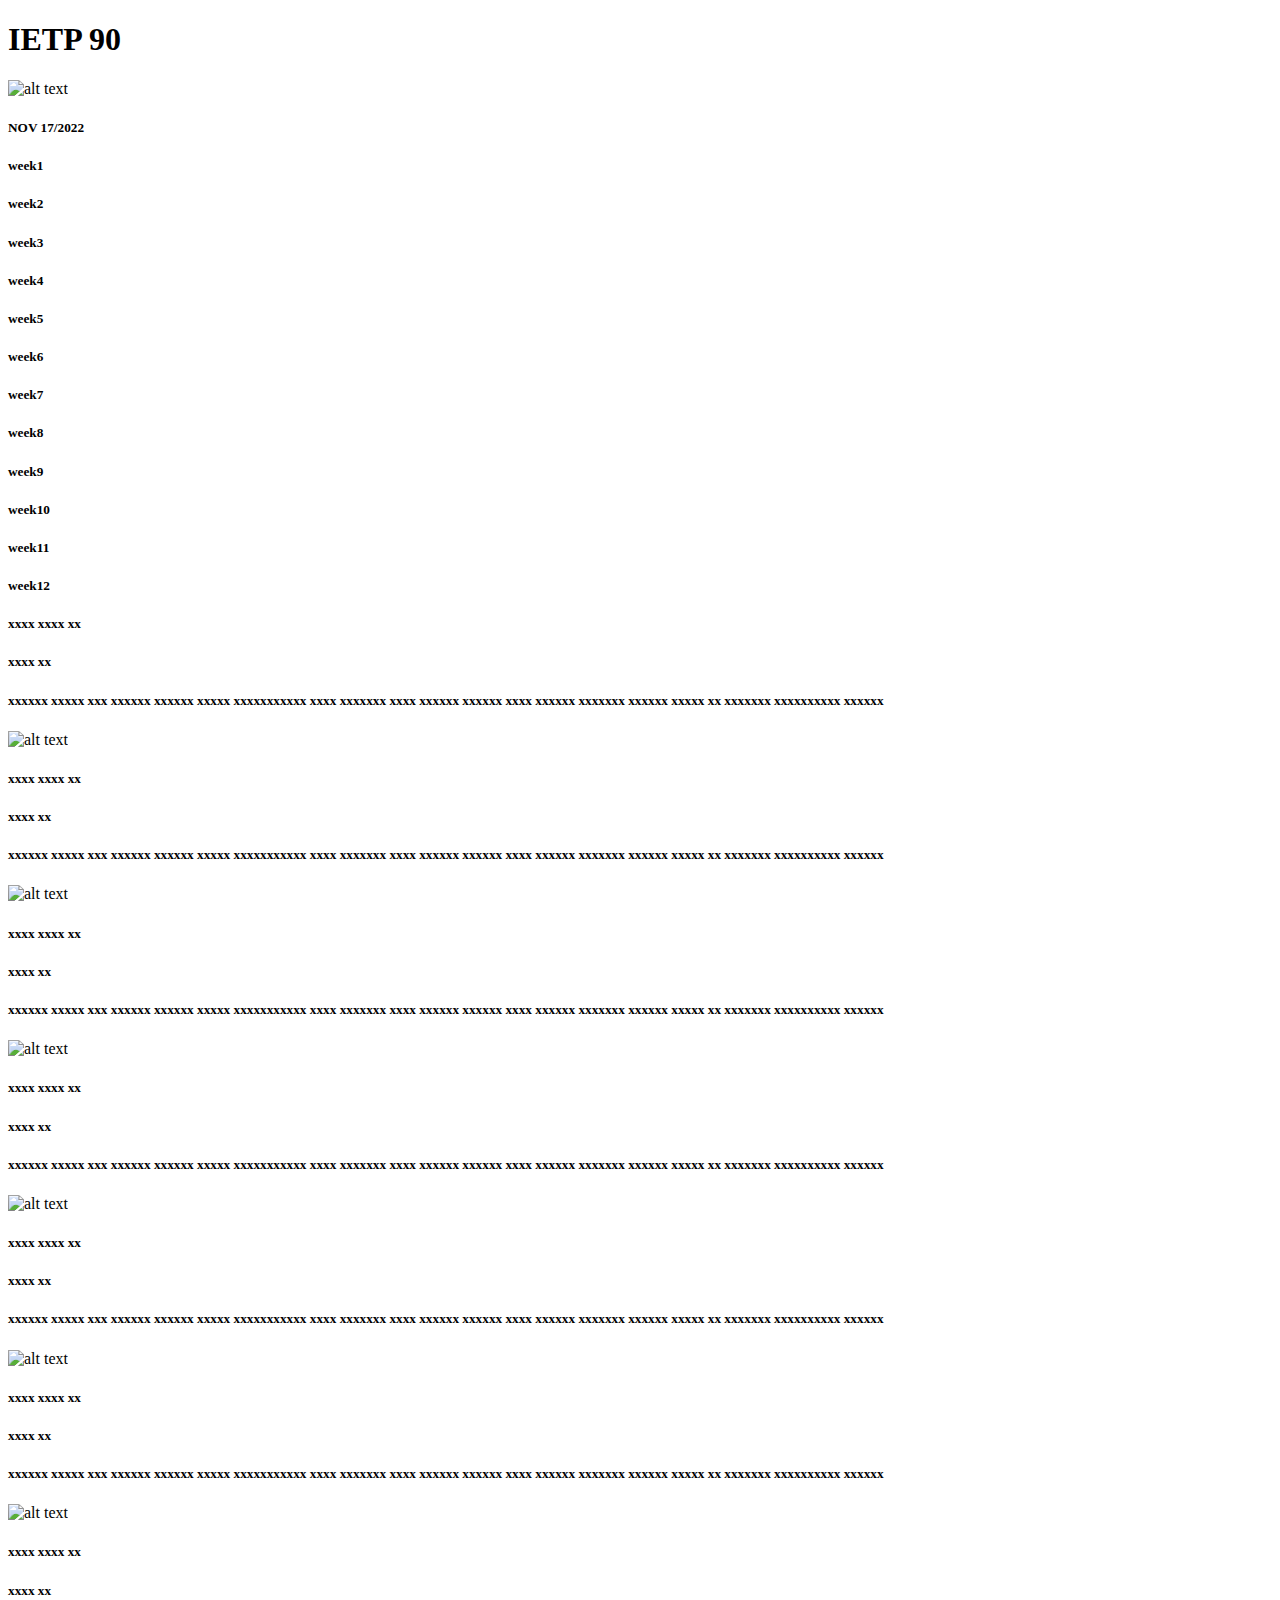
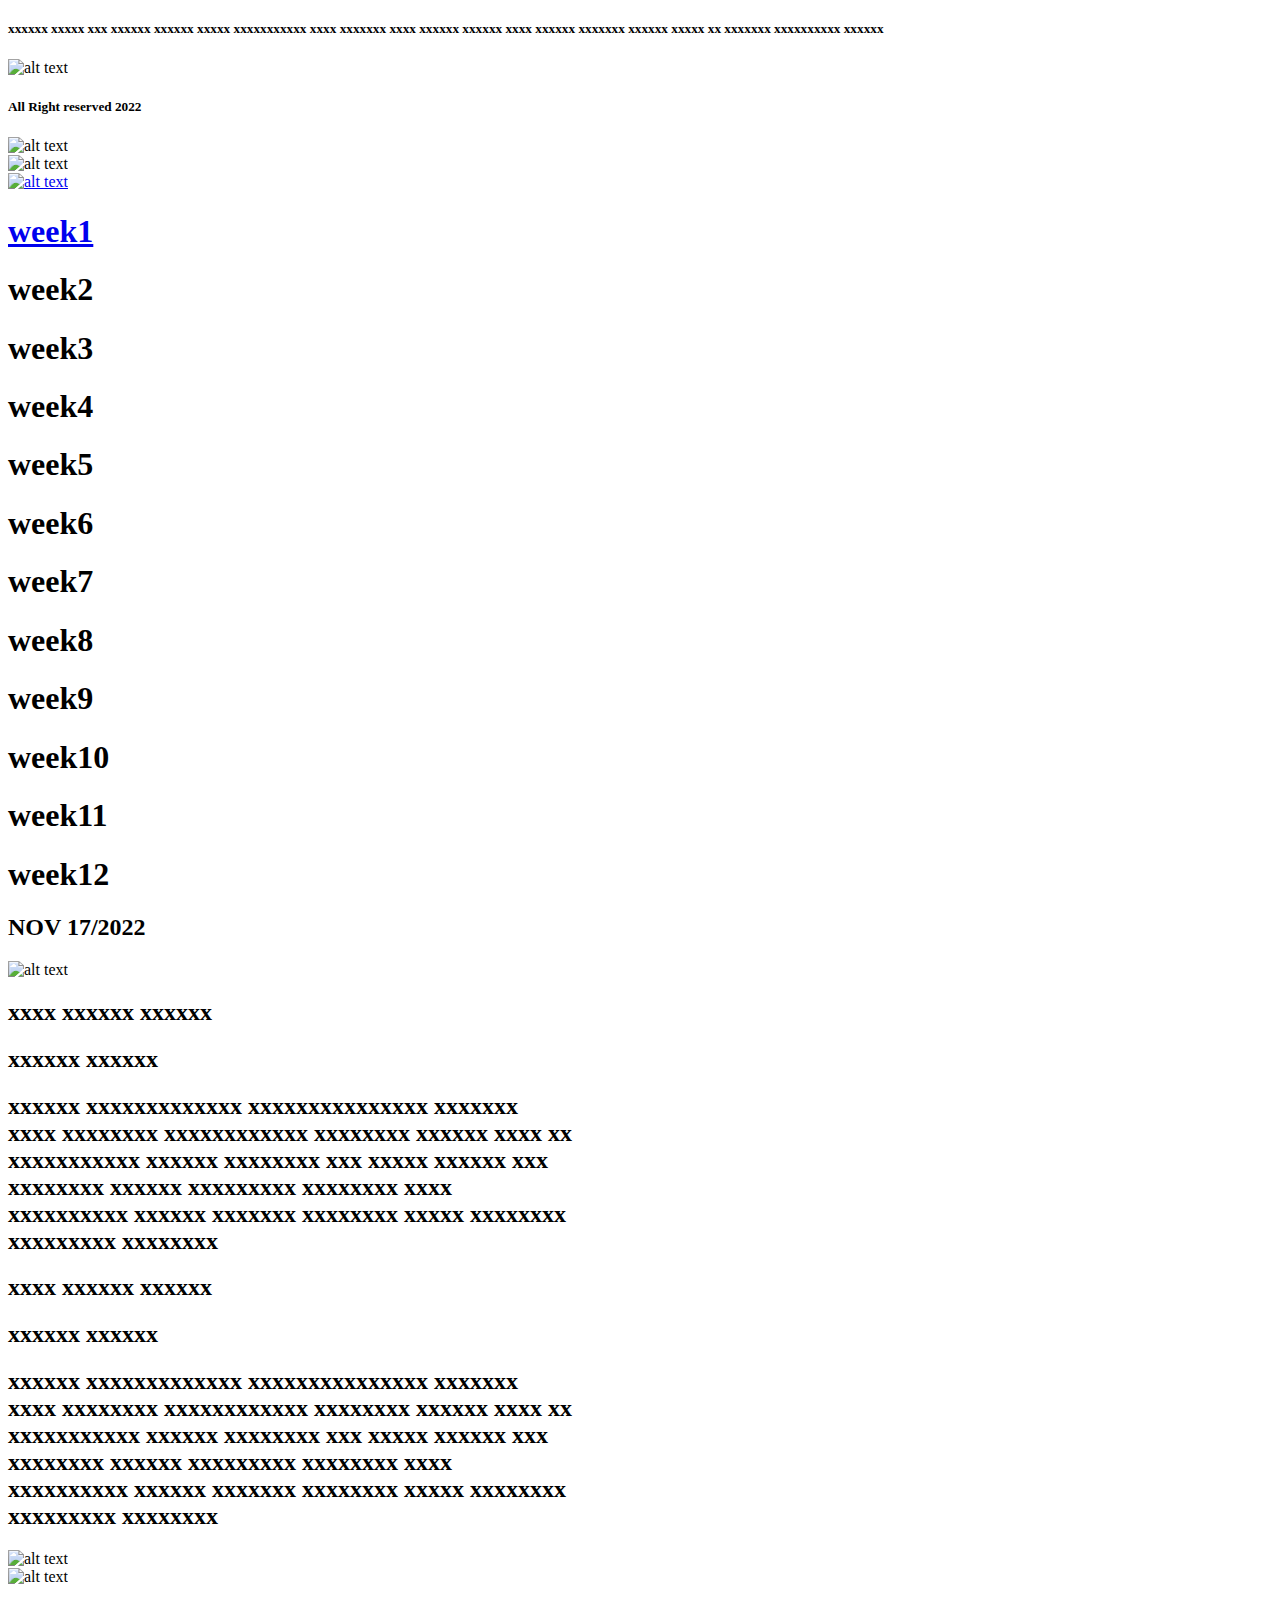
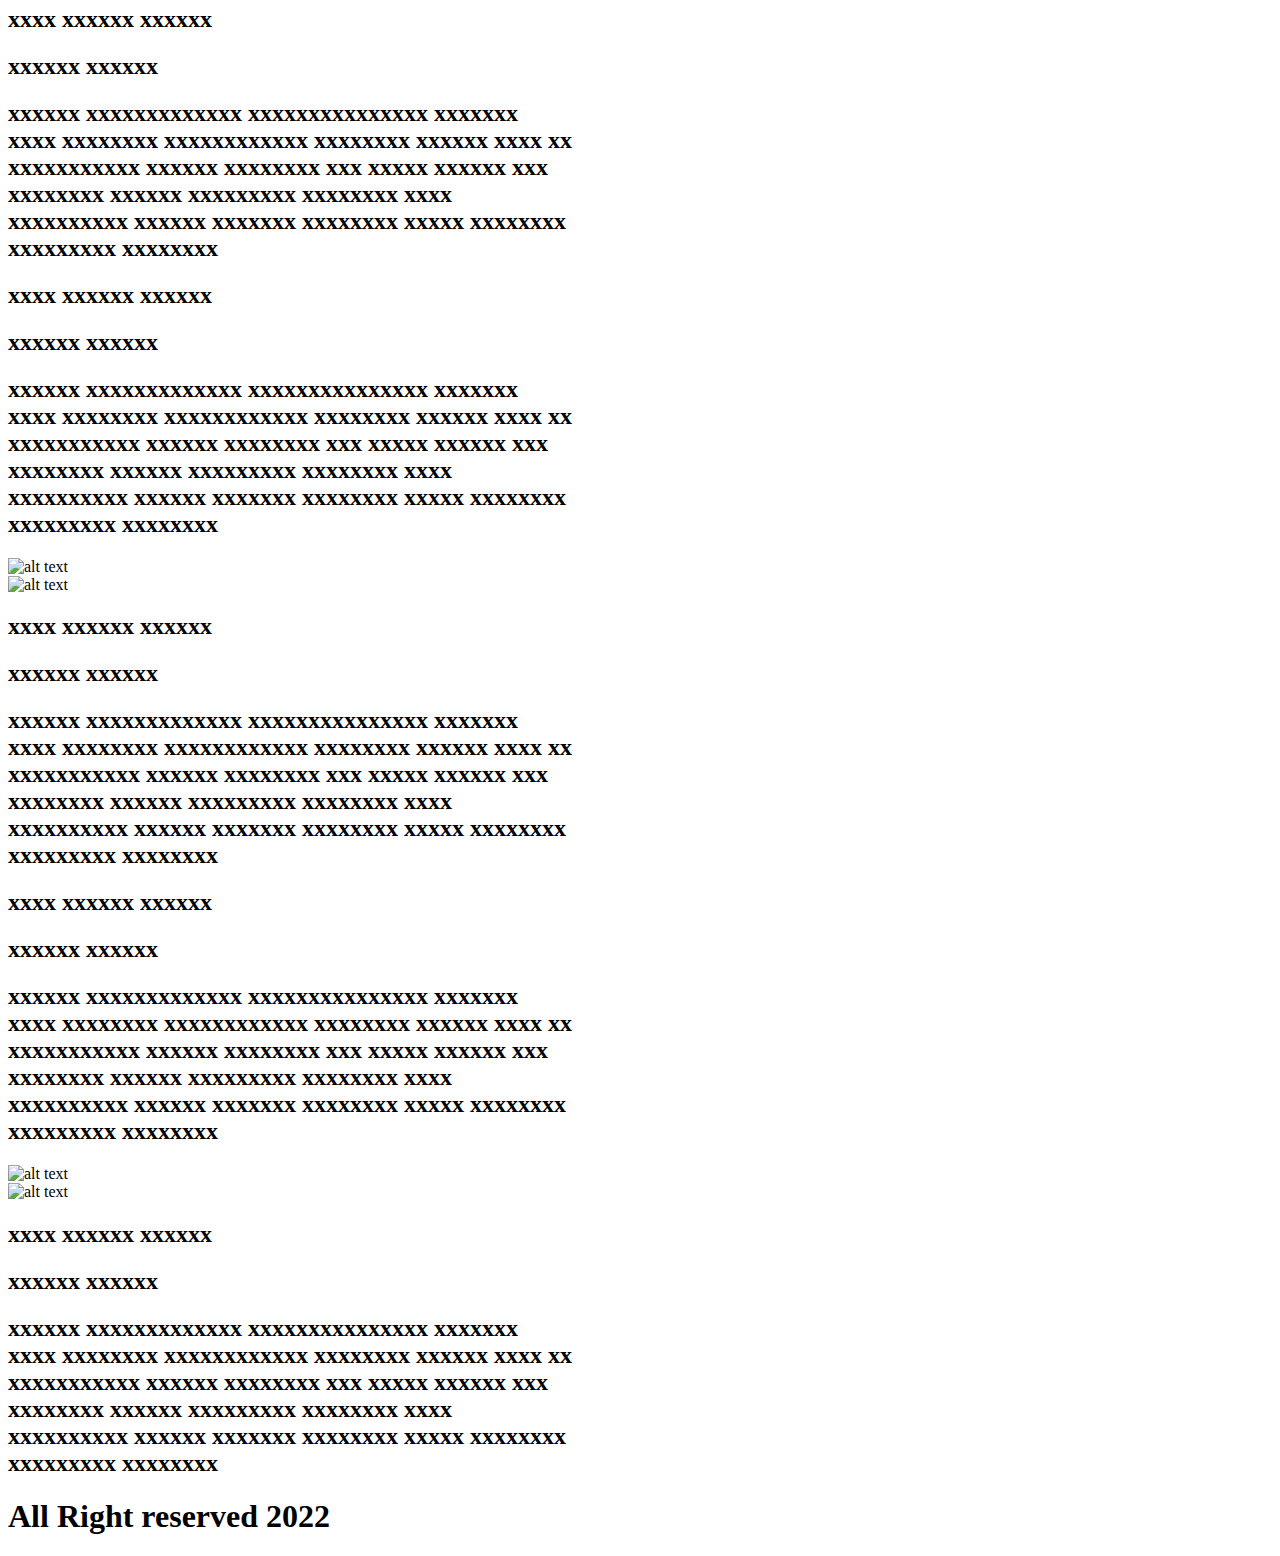
==== detail week1.html @ d4b05725 "detail page" ====
<!DOCTYPE html>
<html>
<head>
    <meta charset="utf-8" />
    <meta name="viewport" content="width=device-width, initial-scale=1, shrink-to-fit=no" />
    <link rel="stylesheet" type="text/css"  href="./css/detail.css" />
   


</head>

<body> 
    
<div class="mobiledetail">
    <div class="untitled-page098 root">
        <div class="col">
            <div class="col1">
                <div class="col2">
                    <div class="col3">
                        <div class="wrapper">
                            <h1 class="big_title">IETP 90</h1>
                            <div class="spacer"></div>
                            <div class="item"> <a href="https://t.me/+A9hCoc17XXsxMmE8" target="_blank"></a>
                                <img class="icon" src="./assets/41dfb44bf74d65557d2e3dcab0d8f860.png" alt="alt text" />
                            </div>
                        </div>
                        <h5 class="highlights3">NOV 17/2022</h5>
                    </div>
                    <div class="col4">
                        <div class="wrapper10">
                            <h5 class="highlights">week1</h5>
                            <div class="spacer"></div>
                            <h5 class="highlights">week2</h5>
                            <div class="spacer"></div>
                            <h5 class="highlights">week3</h5>
                        </div>
                        <div class="wrapper11">
                            <h5 class="highlights">week4</h5>
                            <div class="spacer"></div>
                            <h5 class="highlights">week5</h5>
                            <div class="spacer"></div>
                            <h5 class="highlights">week6</h5>
                            <div class="spacer"></div>
                            <h5 class="highlights">week7</h5>
                        </div>
                        <div class="wrapper12">
                            <h5 class="highlights">week8</h5>
                            <div class="spacer"></div>
                            <h5 class="highlights">week9</h5>
                            <div class="spacer"></div>
                            <h5 class="highlights1">week10</h5>
                            <div class="spacer"></div>
                            <h5 class="highlights1">week11</h5>
                            <div class="spacer"></div>
                            <h5 class="highlights1">week12</h5>
                        </div>
                    </div>
                </div>
                <div class="col5">
                    <div class="wrapper1">
                        <div class="wrapper2" style="--src:url(../assets/39ca531676d9621e2fc049b79a4de218.png)"></div>
                        <div class="col6">
                            <div class="col7">
                                <h5 class="highlights2">xxxx xxxx xx</h5>
                                <h5 class="highlights4">xxxx xx</h5>
                            </div>
                            <h5 class="highlights5">
                                xxxxxx xxxxx xxx xxxxxx xxxxxx xxxxx xxxxxxxxxxx xxxx xxxxxxx xxxx xxxxxx xxxxxx xxxx xxxxxx xxxxxxx
                                xxxxxx xxxxx xx xxxxxxx xxxxxxxxxx xxxxxx
                            </h5>
                        </div>
                        <div class="wrapper3" style="--src:url(../assets/18b5bc73839e4cef93e1d6c0c901756d.png)">
                            <img class="image1" src="./assets/9d2f9091eeb10e835c07bc2be4a587a7.png" alt="alt text" />
                        </div>
                    </div>
                    <div class="wrapper4">
                        <div class="wrapper2" style="--src:url(../assets/39ca531676d9621e2fc049b79a4de218.png)"></div>
                        <div class="col6">
                            <div class="col7">
                                <h5 class="highlights2">xxxx xxxx xx</h5>
                                <h5 class="highlights6">xxxx xx</h5>
                            </div>
                            <h5 class="highlights7">
                                xxxxxx xxxxx xxx xxxxxx xxxxxx xxxxx xxxxxxxxxxx xxxx xxxxxxx xxxx xxxxxx xxxxxx xxxx xxxxxx xxxxxxx
                                xxxxxx xxxxx xx xxxxxxx xxxxxxxxxx xxxxxx
                            </h5>
                        </div>
                        <div class="wrapper5" style="--src:url(../assets/18b5bc73839e4cef93e1d6c0c901756d.png)">
                            <img class="image2" src="./assets/390d13f4cfffef0a9da67529025655dd.png" alt="alt text" />
                        </div>
                    </div>
                    <div class="wrapper4">
                        <div class="wrapper2" style="--src:url(../assets/39ca531676d9621e2fc049b79a4de218.png)"></div>
                        <div class="col6">
                            <div class="col7">
                                <h5 class="highlights2">xxxx xxxx xx</h5>
                                <h5 class="highlights6">xxxx xx</h5>
                            </div>
                            <h5 class="highlights7">
                                xxxxxx xxxxx xxx xxxxxx xxxxxx xxxxx xxxxxxxxxxx xxxx xxxxxxx xxxx xxxxxx xxxxxx xxxx xxxxxx xxxxxxx
                                xxxxxx xxxxx xx xxxxxxx xxxxxxxxxx xxxxxx
                            </h5>
                        </div>
                        <div class="wrapper6" style="--src:url(../assets/18b5bc73839e4cef93e1d6c0c901756d.png)">
                            <img class="image3" src="./assets/919d5d34347d8fe5fc96757f217dac6e.png" alt="alt text" />
                        </div>
                    </div>
                    <div class="wrapper4">
                        <div class="wrapper2" style="--src:url(../assets/39ca531676d9621e2fc049b79a4de218.png)"></div>
                        <div class="col6">
                            <div class="col7">
                                <h5 class="highlights2">xxxx xxxx xx</h5>
                                <h5 class="highlights6">xxxx xx</h5>
                            </div>
                            <h5 class="highlights7">
                                xxxxxx xxxxx xxx xxxxxx xxxxxx xxxxx xxxxxxxxxxx xxxx xxxxxxx xxxx xxxxxx xxxxxx xxxx xxxxxx xxxxxxx
                                xxxxxx xxxxx xx xxxxxxx xxxxxxxxxx xxxxxx
                            </h5>
                        </div>
                        <div class="wrapper7" style="--src:url(../assets/18b5bc73839e4cef93e1d6c0c901756d.png)">
                            <img class="image4" src="./assets/7b975af64506df83a587417480c3d247.png" alt="alt text" />
                        </div>
                    </div>
                    <div class="wrapper13">
                        <div class="wrapper2" style="--src:url(../assets/39ca531676d9621e2fc049b79a4de218.png)"></div>
                        <div class="col6">
                            <div class="col7">
                                <h5 class="highlights2">xxxx xxxx xx</h5>
                                <h5 class="highlights6">xxxx xx</h5>
                            </div>
                            <h5 class="highlights7">
                                xxxxxx xxxxx xxx xxxxxx xxxxxx xxxxx xxxxxxxxxxx xxxx xxxxxxx xxxx xxxxxx xxxxxx xxxx xxxxxx xxxxxxx
                                xxxxxx xxxxx xx xxxxxxx xxxxxxxxxx xxxxxx
                            </h5>
                        </div>
                        <div class="wrapper5" style="--src:url(../assets/18b5bc73839e4cef93e1d6c0c901756d.png)">
                            <img class="image2" src="./assets/a4f5cb87205581b84be9c12d935b8d1e.png" alt="alt text" />
                        </div>
                    </div>
                    <div class="wrapper13">
                        <div class="wrapper2" style="--src:url(../assets/39ca531676d9621e2fc049b79a4de218.png)"></div>
                        <div class="col6">
                            <div class="col7">
                                <h5 class="highlights2">xxxx xxxx xx</h5>
                                <h5 class="highlights6">xxxx xx</h5>
                            </div>
                            <h5 class="highlights7">
                                xxxxxx xxxxx xxx xxxxxx xxxxxx xxxxx xxxxxxxxxxx xxxx xxxxxxx xxxx xxxxxx xxxxxx xxxx xxxxxx xxxxxxx
                                xxxxxx xxxxx xx xxxxxxx xxxxxxxxxx xxxxxx
                            </h5>
                        </div>
                        <div class="wrapper8" style="--src:url(../assets/18b5bc73839e4cef93e1d6c0c901756d.png)">
                            <img class="image5" src="./assets/9204042df9580252eecece9c2f491ef2.png" alt="alt text" />
                        </div>
                    </div>
                    <div class="wrapper14">
                        <div class="wrapper2" style="--src:url(../assets/39ca531676d9621e2fc049b79a4de218.png)"></div>
                        <div class="col8">
                            <div class="col7">
                                <h5 class="highlights2">xxxx xxxx xx</h5>
                                <h5 class="highlights6">xxxx xx</h5>
                            </div>
                            <h5 class="highlights8">
                                xxxxxx xxxxx xxx xxxxxx xxxxxx xxxxx xxxxxxxxxxx xxxx xxxxxxx xxxx xxxxxx xxxxxx xxxx xxxxxx xxxxxxx
                                xxxxxx xxxxx xx xxxxxxx xxxxxxxxxx xxxxxx
                            </h5>
                        </div>
                        <div class="wrapper9" style="--src:url(../assets/18b5bc73839e4cef93e1d6c0c901756d.png)">
                            <img class="image6" src="./assets/68c0ab5ffec91c1e33e6bd5885ff5684.png" alt="alt text" />
                        </div>
                    </div>
                </div>
            </div>
            <div class="col9">
                <div class="content_box">
                    <div class="row">
                        <h5 class="highlights21">All Right reserved 2022</h5>
                        <div class="item">
                            <img class="image7" src="./assets/94d11033ef38c2b59ed19d5186b1e7d4.png" alt="alt text" />
                        </div>
                    </div>
                </div>
                <div class="rect1"></div>
            </div>
        </div>
    </div>
</div>
<div class="desktopdetail">
    <div class="untitled-pageoo root">
        <div class="col">
            <div class="col1">
                <div class="col2">
                    <div class="wrapper">
                        <div class="item">
                            <img class="hero_title" src="./assets/f1c6d8f9fd14352f4f9d34f88e956b89.png" alt="alt text" />
                        </div>
                        <div class="spacer"></div>
                        <div class="item1">
                            <a href="https://t.me/+A9hCoc17XXsxMmE8" target="_blank"><img class="icon" src="./assets/2b9edf91490a7ffeb57edaec0bbbedf8.png" alt="alt text" /></a>
                        </div>
                    </div>
                    <div class="wrapper2">
                        <a href="detail week1.html"><h1 class="title1">week1</h1></a>
                        <div class="spacer"></div>
                        <h1 class="title1">week2</h1>
                        <div class="spacer"></div>
                        <h1 class="title1">week3</h1>
                        <div class="spacer"></div>
                        <h1 class="title1">week4</h1>
                        <div class="spacer"></div>
                        <h1 class="title1">week5</h1>
                    </div>
                    <div class="wrapper1">
                        <div class="item">
                            <h1 class="title11">week6</h1>
                        </div>
                        <div class="spacer"></div>
                        <div class="item">
                            <h1 class="title11">week7</h1>
                        </div>
                        <div class="spacer"></div>
                        <div class="item">
                            <h1 class="title11">week8</h1>
                        </div>
                        <div class="spacer"></div>
                        <div class="item">
                            <h1 class="title11">week9</h1>
                        </div>
                        <div class="spacer"></div>
                        <div class="item1">
                            <h1 class="title11">week10</h1>
                        </div>
                        <div class="spacer"></div>
                        <div class="item1">
                            <h1 class="title11">week11</h1>
                        </div>
                        <div class="spacer"></div>
                        <div class="item1">
                            <h1 class="title11">week12</h1>
                        </div>
                    </div>
                    <h2 class="medium_title">NOV 17/2022</h2>
                </div>
                <div class="row">
                    <div class="item">
                        <img class="image1" src="./assets/ab86f7621aeefa3c224ed10e8e94ad1b.png" alt="alt text" />
                    </div>
                    <div class="spacer"></div>
                    <div class="item1">
                        <div class="content_box">
                            <div class="col3">
                                <div class="group">
                                    <div class="col4">
                                        <h2 class="medium_title1">xxxx xxxxxx xxxxxx</h2>
                                        <h2 class="medium_title11">xxxxxx xxxxxx</h2>
                                    </div>
                                    <div class="wrapper4" style="--src:url(../assets/201bcab7c6646d98d82ee02e99ade540.png)"></div>
                                </div>
                                <h2 class="medium_title12">
                                    xxxxxx xxxxxxxxxxxxx xxxxxxxxxxxxxxx xxxxxxx<br />xxxx xxxxxxxx xxxxxxxxxxxx xxxxxxxx xxxxxx xxxx
                    xx<br />xxxxxxxxxxx xxxxxx xxxxxxxx xxx xxxxx xxxxxx xxx<br />xxxxxxxx xxxxxx xxxxxxxxx xxxxxxxx
                    xxxx<br />xxxxxxxxxx xxxxxx xxxxxxx xxxxxxxx xxxxx xxxxxxxx<br />xxxxxxxxx xxxxxxxx
                                </h2>
                            </div>
                        </div>
                    </div>
                </div>
                <div class="row1">
                    <div class="item">
                        <div class="wrapper3">
                            <div class="col5">
                                <div class="group1">
                                    <div class="col4">
                                        <h2 class="medium_title1">xxxx xxxxxx xxxxxx</h2>
                                        <h2 class="medium_title13">xxxxxx xxxxxx</h2>
                                    </div>
                                    <div class="wrapper4" style="--src:url(../assets/201bcab7c6646d98d82ee02e99ade540.png)"></div>
                                </div>
                                <h2 class="medium_title14">
                                    xxxxxx xxxxxxxxxxxxx xxxxxxxxxxxxxxx xxxxxxx<br />xxxx xxxxxxxx xxxxxxxxxxxx xxxxxxxx xxxxxx xxxx
                    xx<br />xxxxxxxxxxx xxxxxx xxxxxxxx xxx xxxxx xxxxxx xxx<br />xxxxxxxx xxxxxx xxxxxxxxx xxxxxxxx
                    xxxx<br />xxxxxxxxxx xxxxxx xxxxxxx xxxxxxxx xxxxx xxxxxxxx<br />xxxxxxxxx xxxxxxxx
                                </h2>
                            </div>
                        </div>
                    </div>
                    <div class="spacer"></div>
                    <div class="item1">
                        <img class="image11" src="assets/a.png" alt="alt text" />
                    </div>
                </div>
                <div class="row">
                    <div class="item">
                        <img class="image1" src="assets/b.png" alt="alt text" />
                    </div>
                    <div class="spacer"></div>
                    <div class="item1">
                        <div class="content_box">
                            <div class="col3">
                                <div class="group">
                                    <div class="col4">
                                        <h2 class="medium_title1">xxxx xxxxxx xxxxxx</h2>
                                        <h2 class="medium_title11">xxxxxx xxxxxx</h2>
                                    </div>
                                    <div class="wrapper4" style="--src:url(../assets/201bcab7c6646d98d82ee02e99ade540.png)"></div>
                                </div>
                                <h2 class="medium_title12">
                                    xxxxxx xxxxxxxxxxxxx xxxxxxxxxxxxxxx xxxxxxx<br />xxxx xxxxxxxx xxxxxxxxxxxx xxxxxxxx xxxxxx xxxx
                    xx<br />xxxxxxxxxxx xxxxxx xxxxxxxx xxx xxxxx xxxxxx xxx<br />xxxxxxxx xxxxxx xxxxxxxxx xxxxxxxx
                    xxxx<br />xxxxxxxxxx xxxxxx xxxxxxx xxxxxxxx xxxxx xxxxxxxx<br />xxxxxxxxx xxxxxxxx
                                </h2>
                            </div>
                        </div>
                    </div>
                </div>
                <div class="row1">
                    <div class="item">
                        <div class="wrapper3">
                            <div class="col5">
                                <div class="group1">
                                    <div class="col4">
                                        <h2 class="medium_title1">xxxx xxxxxx xxxxxx</h2>
                                        <h2 class="medium_title13">xxxxxx xxxxxx</h2>
                                    </div>
                                    <div class="wrapper4" style="--src:url(../assets/201bcab7c6646d98d82ee02e99ade540.png)"></div>
                                </div>
                                <h2 class="medium_title14">
                                    xxxxxx xxxxxxxxxxxxx xxxxxxxxxxxxxxx xxxxxxx<br />xxxx xxxxxxxx xxxxxxxxxxxx xxxxxxxx xxxxxx xxxx
                    xx<br />xxxxxxxxxxx xxxxxx xxxxxxxx xxx xxxxx xxxxxx xxx<br />xxxxxxxx xxxxxx xxxxxxxxx xxxxxxxx
                    xxxx<br />xxxxxxxxxx xxxxxx xxxxxxx xxxxxxxx xxxxx xxxxxxxx<br />xxxxxxxxx xxxxxxxx
                                </h2>
                            </div>
                        </div>
                    </div>
                    <div class="spacer"></div>
                    <div class="item1">
                        <img class="image11" src="assets/c.png" alt="alt text" />
                    </div>
                </div>
                <div class="row">
                    <div class="item">
                        <img class="image1" src="assets/d.png" alt="alt text" />
                    </div>
                    <div class="spacer"></div>
                    <div class="item1">
                        <div class="content_box">
                            <div class="col3">
                                <div class="group">
                                    <div class="col4">
                                        <h2 class="medium_title1">xxxx xxxxxx xxxxxx</h2>
                                        <h2 class="medium_title11">xxxxxx xxxxxx</h2>
                                    </div>
                                    <div class="wrapper4" style="--src:url(../assets/201bcab7c6646d98d82ee02e99ade540.png)"></div>
                                </div>
                                <h2 class="medium_title12">
                                    xxxxxx xxxxxxxxxxxxx xxxxxxxxxxxxxxx xxxxxxx<br />xxxx xxxxxxxx xxxxxxxxxxxx xxxxxxxx xxxxxx xxxx
                    xx<br />xxxxxxxxxxx xxxxxx xxxxxxxx xxx xxxxx xxxxxx xxx<br />xxxxxxxx xxxxxx xxxxxxxxx xxxxxxxx
                    xxxx<br />xxxxxxxxxx xxxxxx xxxxxxx xxxxxxxx xxxxx xxxxxxxx<br />xxxxxxxxx xxxxxxxx
                                </h2>
                            </div>
                        </div>
                    </div>
                </div>
                <div class="row1">
                    <div class="item">
                        <div class="wrapper3">
                            <div class="col5">
                                <div class="group1">
                                    <div class="col4">
                                        <h2 class="medium_title1">xxxx xxxxxx xxxxxx</h2>
                                        <h2 class="medium_title13">xxxxxx xxxxxx</h2>
                                    </div>
                                    <div class="wrapper4" style="--src:url(../assets/201bcab7c6646d98d82ee02e99ade540.png)"></div>
                                </div>
                                <h2 class="medium_title14">
                                    xxxxxx xxxxxxxxxxxxx xxxxxxxxxxxxxxx xxxxxxx<br />xxxx xxxxxxxx xxxxxxxxxxxx xxxxxxxx xxxxxx xxxx
                    xx<br />xxxxxxxxxxx xxxxxx xxxxxxxx xxx xxxxx xxxxxx xxx<br />xxxxxxxx xxxxxx xxxxxxxxx xxxxxxxx
                    xxxx<br />xxxxxxxxxx xxxxxx xxxxxxx xxxxxxxx xxxxx xxxxxxxx<br />xxxxxxxxx xxxxxxxx
                                </h2>
                            </div>
                        </div>
                    </div>
                    <div class="spacer"></div>
                    <div class="item1">
                        <img class="image11" src="assets/e.png" alt="alt text" />
                    </div>
                </div>
                <div class="row">
                    <div class="item">
                        <img class="image1" src="assets/f.png" alt="alt text" />
                    </div>
                    <div class="spacer"></div>
                    <div class="item1">
                        <div class="content_box">
                            <div class="col3">
                                <div class="group">
                                    <div class="col4">
                                        <h2 class="medium_title1">xxxx xxxxxx xxxxxx</h2>
                                        <h2 class="medium_title11">xxxxxx xxxxxx</h2>
                                    </div>
                                    <div class="wrapper4" style="--src:url(../assets/201bcab7c6646d98d82ee02e99ade540.png)"></div>
                                </div>
                                <h2 class="medium_title12">
                                    xxxxxx xxxxxxxxxxxxx xxxxxxxxxxxxxxx xxxxxxx<br />xxxx xxxxxxxx xxxxxxxxxxxx xxxxxxxx xxxxxx xxxx
                    xx<br />xxxxxxxxxxx xxxxxx xxxxxxxx xxx xxxxx xxxxxx xxx<br />xxxxxxxx xxxxxx xxxxxxxxx xxxxxxxx
                    xxxx<br />xxxxxxxxxx xxxxxx xxxxxxx xxxxxxxx xxxxx xxxxxxxx<br />xxxxxxxxx xxxxxxxx
                                </h2>
                            </div>
                        </div>
                    </div>
                </div>
            </div>
            <div class="col6">
                <div class="content_box1">
                    <h1 class="title">All Right reserved 2022</h1>
                </div>
                <div class="rect"></div>
            </div>
        </div>
    </div>
    <script type="text/javascript">
        AOS.init();
    </script>
</div>

</body>

</html>
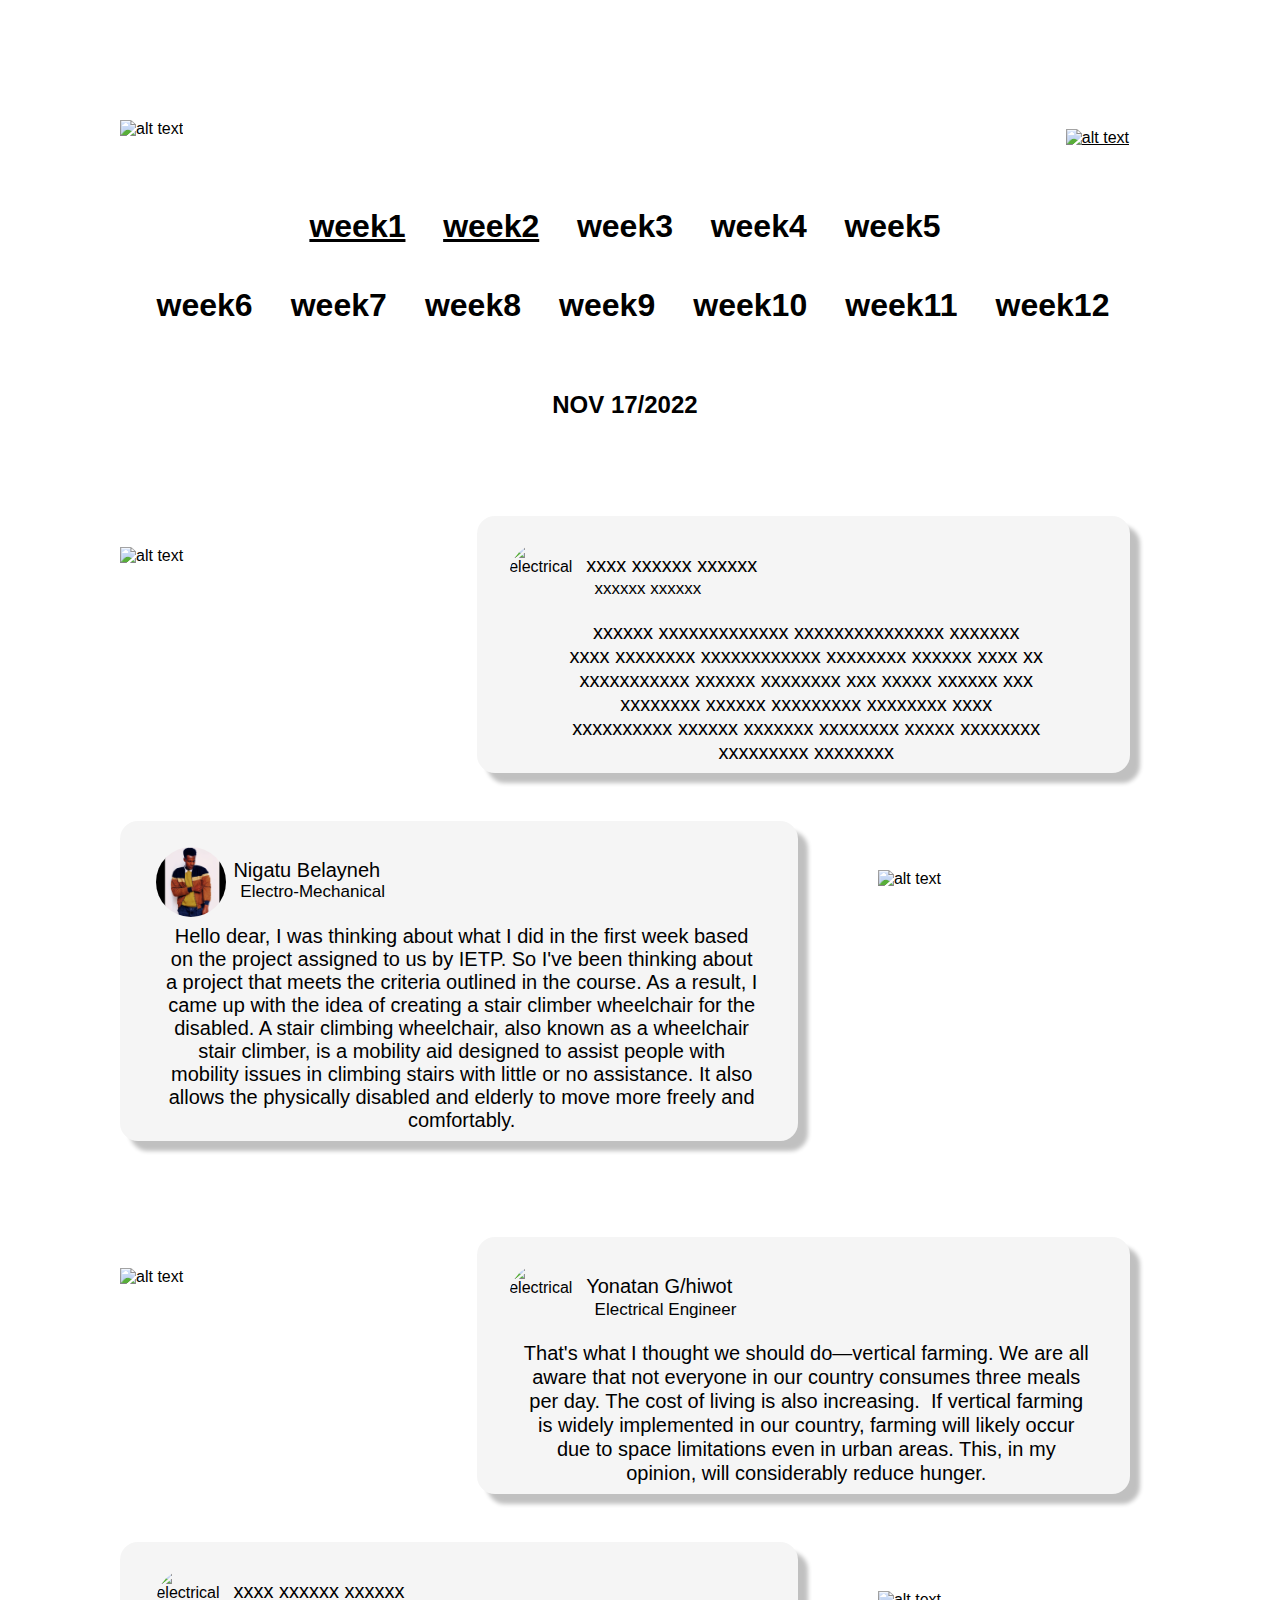
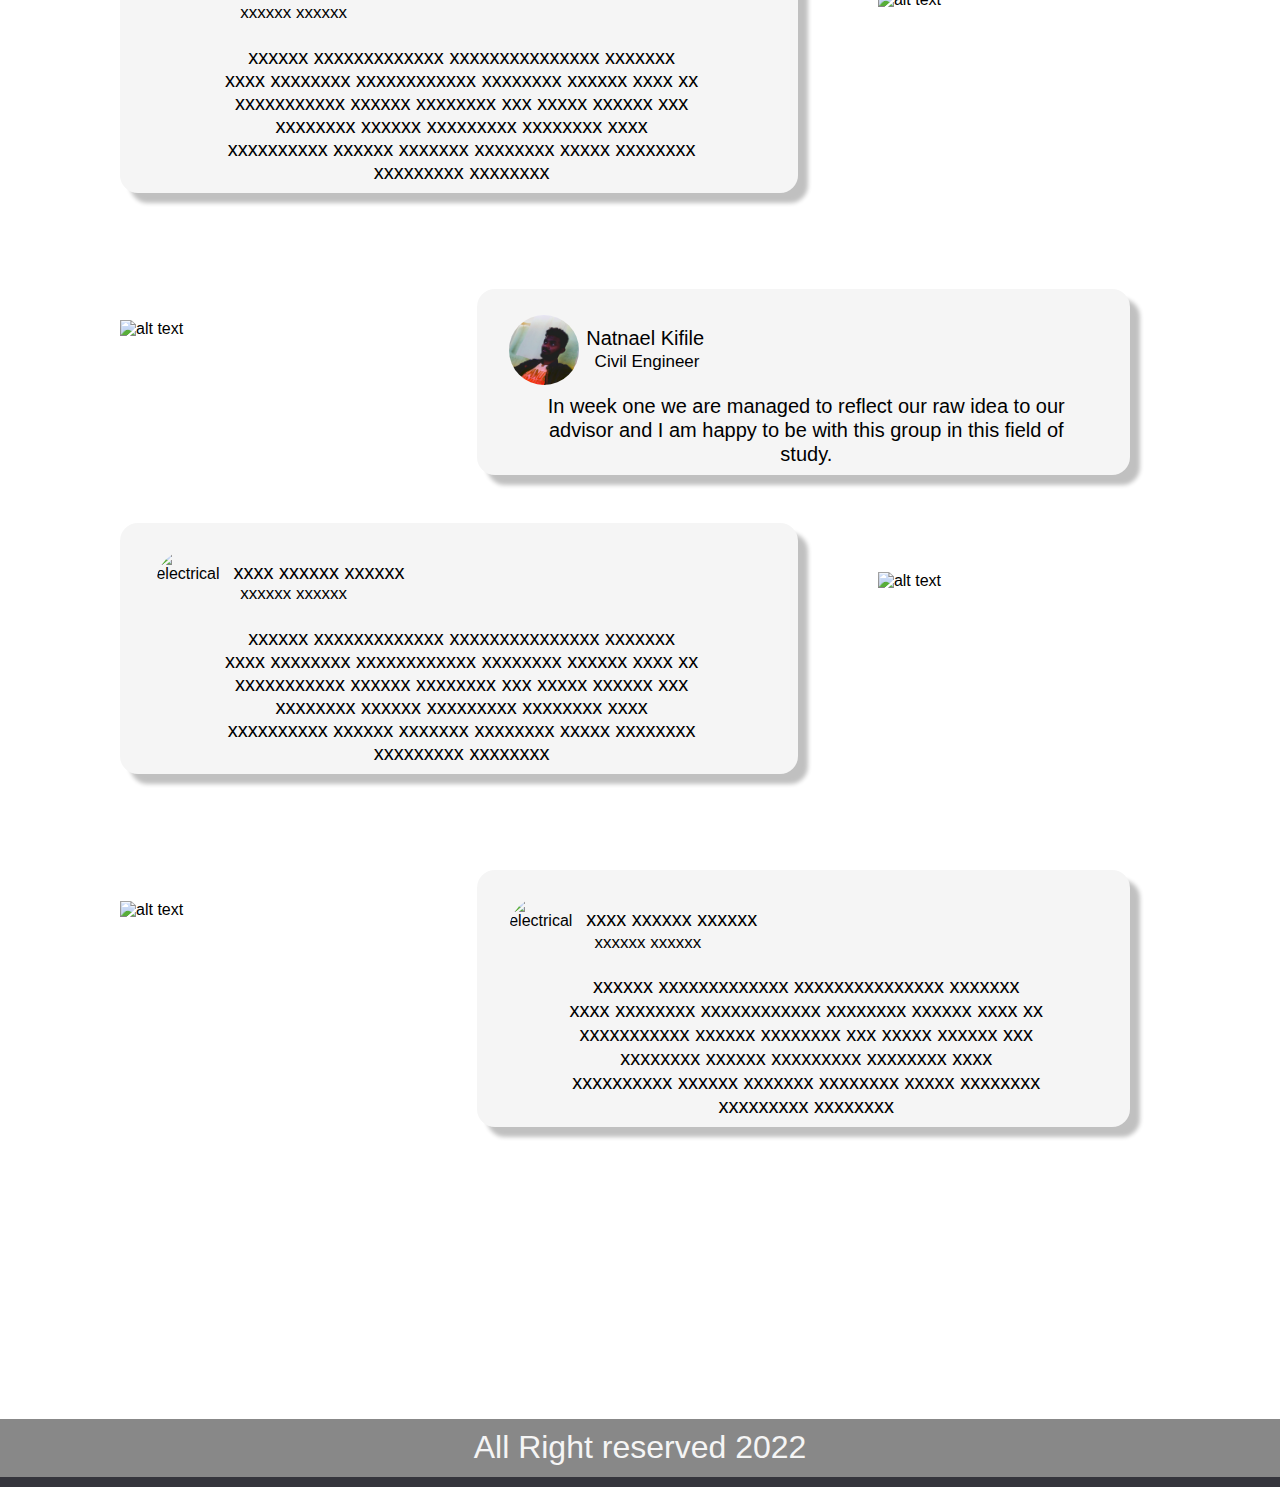
==== commit 32f350c0: "some changes" ====
--- a/detail week1.html
+++ b/detail week1.html
@@ -18,7 +18,7 @@
                 <div class="col2">
                     <div class="col3">
                         <div class="wrapper">
-                            <h1 class="big_title">IETP 90</h1>
+                            <a href="index.html" style="text-decoration: none;"><h1 class="big_title">IETP 90</h1></a>
                             <div class="spacer"></div>
                             <div class="item"> <a href="https://t.me/+A9hCoc17XXsxMmE8" target="_blank"></a>
                                 <img class="icon" src="./assets/41dfb44bf74d65557d2e3dcab0d8f860.png" alt="alt text" />
@@ -28,9 +28,9 @@
                     </div>
                     <div class="col4">
                         <div class="wrapper10">
-                            <h5 class="highlights">week1</h5>
-                            <div class="spacer"></div>
-                            <h5 class="highlights">week2</h5>
+                            <h5 class="highlights"><a href="detail week1.html">week1</a></h5>
+                            <div class="spacer"></div>
+                            <h5 class="highlights"><a href="detail week2.html">week2</a></h5>
                             <div class="spacer"></div>
                             <h5 class="highlights">week3</h5>
                         </div>
@@ -106,7 +106,27 @@
                         </div>
                     </div>
                     <div class="wrapper4">
-                        <div class="wrapper2" style="--src:url(../assets/39ca531676d9621e2fc049b79a4de218.png)"></div>
+                        <div class="wrapper2">
+                            <img src="assets/b.jpg" class="icon" alt="civil">
+                        </div>
+                        <div class="col6">
+                            <div class="col7">
+                                <h5 class="highlights2">Natnael Kifile</h5>
+                                <h5 class="highlights6">Civil Engineer</h5>
+                            </div>
+                            <h5 class="highlights7">
+                                In week one we are managed to reflect our raw idea to our advisor and 
+                                 I am happy to be with this group in this field of study.
+                            </h5>
+                        </div>
+                        <div class="wrapper7" style="--src:url(../assets/18b5bc73839e4cef93e1d6c0c901756d.png)">
+                            <img class="image4" src="./assets/7b975af64506df83a587417480c3d247.png" alt="alt text" />
+                        </div>
+                    </div>
+                    <div class="wrapper13">
+                        <div class="wrapper2">
+                            <img src="assets/39ca531676d9621e2fc049b79a4de218.png" class="icon" alt="">
+                        </div>
                         <div class="col6">
                             <div class="col7">
                                 <h5 class="highlights2">xxxx xxxx xx</h5>
@@ -117,36 +137,25 @@
                                 xxxxxx xxxxx xx xxxxxxx xxxxxxxxxx xxxxxx
                             </h5>
                         </div>
-                        <div class="wrapper7" style="--src:url(../assets/18b5bc73839e4cef93e1d6c0c901756d.png)">
-                            <img class="image4" src="./assets/7b975af64506df83a587417480c3d247.png" alt="alt text" />
-                        </div>
-                    </div>
-                    <div class="wrapper13">
-                        <div class="wrapper2" style="--src:url(../assets/39ca531676d9621e2fc049b79a4de218.png)"></div>
-                        <div class="col6">
-                            <div class="col7">
-                                <h5 class="highlights2">xxxx xxxx xx</h5>
-                                <h5 class="highlights6">xxxx xx</h5>
-                            </div>
-                            <h5 class="highlights7">
-                                xxxxxx xxxxx xxx xxxxxx xxxxxx xxxxx xxxxxxxxxxx xxxx xxxxxxx xxxx xxxxxx xxxxxx xxxx xxxxxx xxxxxxx
-                                xxxxxx xxxxx xx xxxxxxx xxxxxxxxxx xxxxxx
-                            </h5>
-                        </div>
                         <div class="wrapper5" style="--src:url(../assets/18b5bc73839e4cef93e1d6c0c901756d.png)">
                             <img class="image2" src="./assets/a4f5cb87205581b84be9c12d935b8d1e.png" alt="alt text" />
                         </div>
                     </div>
                     <div class="wrapper13">
-                        <div class="wrapper2" style="--src:url(../assets/39ca531676d9621e2fc049b79a4de218.png)"></div>
-                        <div class="col6">
-                            <div class="col7">
-                                <h5 class="highlights2">xxxx xxxx xx</h5>
-                                <h5 class="highlights6">xxxx xx</h5>
+                        <div class="wrapper2">
+                            <img src="assets/n.jpg" alt="electrical" class="icon">
+                        </div>
+                        <div class="col6">
+                            <div class="col7">
+                                <h5 class="highlights2">Yonatan G/hiwot</h5>
+                                <h5 class="highlights6">Electrical Engineer</h5>
                             </div>
                             <h5 class="highlights7">
-                                xxxxxx xxxxx xxx xxxxxx xxxxxx xxxxx xxxxxxxxxxx xxxx xxxxxxx xxxx xxxxxx xxxxxx xxxx xxxxxx xxxxxxx
-                                xxxxxx xxxxx xx xxxxxxx xxxxxxxxxx xxxxxx
+                                That's what I thought we should do—vertical farming. We are all aware that not everyone in our country
+                                 consumes three meals per day. The cost of living is also increasing.  If vertical farming is widely 
+                                 implemented in our country, farming will likely occur due to space limitations even in urban areas.
+                                 This, in my opinion, will considerably reduce hunger.
+                                
                             </h5>
                         </div>
                         <div class="wrapper8" style="--src:url(../assets/18b5bc73839e4cef93e1d6c0c901756d.png)">
@@ -154,15 +163,21 @@
                         </div>
                     </div>
                     <div class="wrapper14">
-                        <div class="wrapper2" style="--src:url(../assets/39ca531676d9621e2fc049b79a4de218.png)"></div>
+                        <div class="wrapper2">
+                            <img src="assets/a.jpg" alt="electromechanical" class="icon">
+                        </div>
                         <div class="col8">
                             <div class="col7">
-                                <h5 class="highlights2">xxxx xxxx xx</h5>
-                                <h5 class="highlights6">xxxx xx</h5>
+                                <h5 class="highlights2">Nigatu Belayneh</h5>
+                                <h5 class="highlights6">Electro-Mechanical</h5>
                             </div>
                             <h5 class="highlights8">
-                                xxxxxx xxxxx xxx xxxxxx xxxxxx xxxxx xxxxxxxxxxx xxxx xxxxxxx xxxx xxxxxx xxxxxx xxxx xxxxxx xxxxxxx
-                                xxxxxx xxxxx xx xxxxxxx xxxxxxxxxx xxxxxx
+                                Hello dear, I was thinking about what I did in the first week based on the project assigned to us by IETP. 
+                                So I've been thinking about a project that meets the criteria outlined in the course. As a result, 
+                                I came up with the idea of creating a stair climber wheelchair for the disabled. A stair climbing wheelchair, 
+                                also known as a wheelchair stair climber, is a mobility aid designed to assist people with mobility issues in 
+                                climbing stairs with little or no assistance. It also allows the physically disabled and elderly to move more 
+                                freely and comfortably.
                             </h5>
                         </div>
                         <div class="wrapper9" style="--src:url(../assets/18b5bc73839e4cef93e1d6c0c901756d.png)">
@@ -192,7 +207,7 @@
                 <div class="col2">
                     <div class="wrapper">
                         <div class="item">
-                            <img class="hero_title" src="./assets/f1c6d8f9fd14352f4f9d34f88e956b89.png" alt="alt text" />
+                           <a href="index.html" style="text-decoration: none;"> <img class="hero_title" src="./assets/f1c6d8f9fd14352f4f9d34f88e956b89.png" alt="alt text" /></a>
                         </div>
                         <div class="spacer"></div>
                         <div class="item1">
@@ -202,7 +217,7 @@
                     <div class="wrapper2">
                         <a href="detail week1.html"><h1 class="title1">week1</h1></a>
                         <div class="spacer"></div>
-                        <h1 class="title1">week2</h1>
+                        <h1 class="title1"><a href="detail week2.html">week2</a></h1>
                         <div class="spacer"></div>
                         <h1 class="title1">week3</h1>
                         <div class="spacer"></div>
@@ -254,12 +269,14 @@
                                         <h2 class="medium_title1">xxxx xxxxxx xxxxxx</h2>
                                         <h2 class="medium_title11">xxxxxx xxxxxx</h2>
                                     </div>
-                                    <div class="wrapper4" style="--src:url(../assets/201bcab7c6646d98d82ee02e99ade540.png)"></div>
+                                    <div class="wrapper4">
+                                        <img src="assets/201bcab7c6646d98d82ee02e99ade540.png" alt="electrical" class="icon1">
+                                    </div>
                                 </div>
                                 <h2 class="medium_title12">
                                     xxxxxx xxxxxxxxxxxxx xxxxxxxxxxxxxxx xxxxxxx<br />xxxx xxxxxxxx xxxxxxxxxxxx xxxxxxxx xxxxxx xxxx
-                    xx<br />xxxxxxxxxxx xxxxxx xxxxxxxx xxx xxxxx xxxxxx xxx<br />xxxxxxxx xxxxxx xxxxxxxxx xxxxxxxx
-                    xxxx<br />xxxxxxxxxx xxxxxx xxxxxxx xxxxxxxx xxxxx xxxxxxxx<br />xxxxxxxxx xxxxxxxx
+                                    xx<br />xxxxxxxxxxx xxxxxx xxxxxxxx xxx xxxxx xxxxxx xxx<br />xxxxxxxx xxxxxx xxxxxxxxx xxxxxxxx
+                                    xxxx<br />xxxxxxxxxx xxxxxx xxxxxxx xxxxxxxx xxxxx xxxxxxxx<br />xxxxxxxxx xxxxxxxx
                                 </h2>
                             </div>
                         </div>
@@ -271,10 +288,67 @@
                             <div class="col5">
                                 <div class="group1">
                                     <div class="col4">
+                                        <h2 class="medium_title1">Nigatu Belayneh</h2>
+                                        <h2 class="medium_title13">Electro-Mechanical</h2>
+                                    </div>
+                                    <div class="wrapper4">
+                                        <img src="assets/a.jpg" alt="electrical" class="icon1">
+                                    </div>
+                                </div>
+                                <h2 class="medium_title14">
+                                    Hello dear, I was thinking about what I did in the first week based on the project assigned to us by IETP.
+                                     So I've been thinking about a project that meets the criteria outlined in the course. As a result,
+                                      I came up with the idea of creating a stair climber wheelchair for the disabled. A stair climbing 
+                                      wheelchair, also known as a wheelchair stair climber, is a mobility aid designed to assist people
+                                       with mobility issues in climbing stairs with little or no assistance. It also allows the physically 
+                                       disabled and elderly to move more freely and comfortably.
+                                </h2>
+                            </div>
+                        </div>
+                    </div>
+                    <div class="spacer"></div>
+                    <div class="item1">
+                        <img class="image11" src="assets/a.png" alt="alt text" />
+                    </div>
+                </div>
+                <div class="row">
+                    <div class="item">
+                        <img class="image1" src="assets/b.png" alt="alt text" />
+                    </div>
+                    <div class="spacer"></div>
+                    <div class="item1">
+                        <div class="content_box">
+                            <div class="col3">
+                                <div class="group">
+                                    <div class="col4">
+                                        <h2 class="medium_title1">Yonatan G/hiwot</h2>
+                                        <h2 class="medium_title11">Electrical Engineer</h2>
+                                    </div>
+                                    <div class="wrapper4">
+                                        <img src="assets/n.jpg" alt="electrical" class="icon1">
+                                    </div>
+                                </div>
+                                <h2 class="medium_title12">
+                                    That's what I thought we should do—vertical farming. We are all aware that not everyone in our country consumes three meals 
+                                    per day. The cost of living is also increasing.  If vertical farming is widely implemented in our country, farming will 
+                                    likely occur due to space limitations even in urban areas. This, in my opinion, will considerably reduce hunger.
+                                </h2>
+                            </div>
+                        </div>
+                    </div>
+                </div>
+                <div class="row1">
+                    <div class="item">
+                        <div class="wrapper3">
+                            <div class="col5">
+                                <div class="group1">
+                                    <div class="col4">
                                         <h2 class="medium_title1">xxxx xxxxxx xxxxxx</h2>
                                         <h2 class="medium_title13">xxxxxx xxxxxx</h2>
                                     </div>
-                                    <div class="wrapper4" style="--src:url(../assets/201bcab7c6646d98d82ee02e99ade540.png)"></div>
+                                    <div class="wrapper4">
+                                        <img src="assets/201bcab7c6646d98d82ee02e99ade540.png" alt="electrical" class="icon1">
+                                    </div>
                                 </div>
                                 <h2 class="medium_title14">
                                     xxxxxx xxxxxxxxxxxxx xxxxxxxxxxxxxxx xxxxxxx<br />xxxx xxxxxxxx xxxxxxxxxxxx xxxxxxxx xxxxxx xxxx
@@ -286,12 +360,12 @@
                     </div>
                     <div class="spacer"></div>
                     <div class="item1">
-                        <img class="image11" src="assets/a.png" alt="alt text" />
+                        <img class="image11" src="assets/c.png" alt="alt text" />
                     </div>
                 </div>
                 <div class="row">
                     <div class="item">
-                        <img class="image1" src="assets/b.png" alt="alt text" />
+                        <img class="image1" src="assets/d.png" alt="alt text" />
                     </div>
                     <div class="spacer"></div>
                     <div class="item1">
@@ -299,15 +373,16 @@
                             <div class="col3">
                                 <div class="group">
                                     <div class="col4">
-                                        <h2 class="medium_title1">xxxx xxxxxx xxxxxx</h2>
-                                        <h2 class="medium_title11">xxxxxx xxxxxx</h2>
-                                    </div>
-                                    <div class="wrapper4" style="--src:url(../assets/201bcab7c6646d98d82ee02e99ade540.png)"></div>
+                                        <h2 class="medium_title1">Natnael Kifile</h2>
+                                        <h2 class="medium_title11">Civil Engineer</h2>
+                                    </div>
+                                    <div class="wrapper4">
+                                        <img src="assets/b.jpg" alt="electrical" class="icon1">
+                                    </div>
                                 </div>
                                 <h2 class="medium_title12">
-                                    xxxxxx xxxxxxxxxxxxx xxxxxxxxxxxxxxx xxxxxxx<br />xxxx xxxxxxxx xxxxxxxxxxxx xxxxxxxx xxxxxx xxxx
-                    xx<br />xxxxxxxxxxx xxxxxx xxxxxxxx xxx xxxxx xxxxxx xxx<br />xxxxxxxx xxxxxx xxxxxxxxx xxxxxxxx
-                    xxxx<br />xxxxxxxxxx xxxxxx xxxxxxx xxxxxxxx xxxxx xxxxxxxx<br />xxxxxxxxx xxxxxxxx
+                                    In week one we are managed to reflect our raw idea to our advisor and 
+                                     I am happy to be with this group in this field of study.
                                 </h2>
                             </div>
                         </div>
@@ -322,7 +397,9 @@
                                         <h2 class="medium_title1">xxxx xxxxxx xxxxxx</h2>
                                         <h2 class="medium_title13">xxxxxx xxxxxx</h2>
                                     </div>
-                                    <div class="wrapper4" style="--src:url(../assets/201bcab7c6646d98d82ee02e99ade540.png)"></div>
+                                    <div class="wrapper4">
+                                        <img src="assets/201bcab7c6646d98d82ee02e99ade540.png" alt="electrical" class="icon1">
+                                    </div>
                                 </div>
                                 <h2 class="medium_title14">
                                     xxxxxx xxxxxxxxxxxxx xxxxxxxxxxxxxxx xxxxxxx<br />xxxx xxxxxxxx xxxxxxxxxxxx xxxxxxxx xxxxxx xxxx
@@ -334,12 +411,12 @@
                     </div>
                     <div class="spacer"></div>
                     <div class="item1">
-                        <img class="image11" src="assets/c.png" alt="alt text" />
+                        <img class="image11" src="assets/e.png" alt="alt text" />
                     </div>
                 </div>
                 <div class="row">
                     <div class="item">
-                        <img class="image1" src="assets/d.png" alt="alt text" />
+                        <img class="image1" src="assets/f.png" alt="alt text" />
                     </div>
                     <div class="spacer"></div>
                     <div class="item1">
@@ -350,55 +427,9 @@
                                         <h2 class="medium_title1">xxxx xxxxxx xxxxxx</h2>
                                         <h2 class="medium_title11">xxxxxx xxxxxx</h2>
                                     </div>
-                                    <div class="wrapper4" style="--src:url(../assets/201bcab7c6646d98d82ee02e99ade540.png)"></div>
-                                </div>
-                                <h2 class="medium_title12">
-                                    xxxxxx xxxxxxxxxxxxx xxxxxxxxxxxxxxx xxxxxxx<br />xxxx xxxxxxxx xxxxxxxxxxxx xxxxxxxx xxxxxx xxxx
-                    xx<br />xxxxxxxxxxx xxxxxx xxxxxxxx xxx xxxxx xxxxxx xxx<br />xxxxxxxx xxxxxx xxxxxxxxx xxxxxxxx
-                    xxxx<br />xxxxxxxxxx xxxxxx xxxxxxx xxxxxxxx xxxxx xxxxxxxx<br />xxxxxxxxx xxxxxxxx
-                                </h2>
-                            </div>
-                        </div>
-                    </div>
-                </div>
-                <div class="row1">
-                    <div class="item">
-                        <div class="wrapper3">
-                            <div class="col5">
-                                <div class="group1">
-                                    <div class="col4">
-                                        <h2 class="medium_title1">xxxx xxxxxx xxxxxx</h2>
-                                        <h2 class="medium_title13">xxxxxx xxxxxx</h2>
-                                    </div>
-                                    <div class="wrapper4" style="--src:url(../assets/201bcab7c6646d98d82ee02e99ade540.png)"></div>
-                                </div>
-                                <h2 class="medium_title14">
-                                    xxxxxx xxxxxxxxxxxxx xxxxxxxxxxxxxxx xxxxxxx<br />xxxx xxxxxxxx xxxxxxxxxxxx xxxxxxxx xxxxxx xxxx
-                    xx<br />xxxxxxxxxxx xxxxxx xxxxxxxx xxx xxxxx xxxxxx xxx<br />xxxxxxxx xxxxxx xxxxxxxxx xxxxxxxx
-                    xxxx<br />xxxxxxxxxx xxxxxx xxxxxxx xxxxxxxx xxxxx xxxxxxxx<br />xxxxxxxxx xxxxxxxx
-                                </h2>
-                            </div>
-                        </div>
-                    </div>
-                    <div class="spacer"></div>
-                    <div class="item1">
-                        <img class="image11" src="assets/e.png" alt="alt text" />
-                    </div>
-                </div>
-                <div class="row">
-                    <div class="item">
-                        <img class="image1" src="assets/f.png" alt="alt text" />
-                    </div>
-                    <div class="spacer"></div>
-                    <div class="item1">
-                        <div class="content_box">
-                            <div class="col3">
-                                <div class="group">
-                                    <div class="col4">
-                                        <h2 class="medium_title1">xxxx xxxxxx xxxxxx</h2>
-                                        <h2 class="medium_title11">xxxxxx xxxxxx</h2>
-                                    </div>
-                                    <div class="wrapper4" style="--src:url(../assets/201bcab7c6646d98d82ee02e99ade540.png)"></div>
+                                    <div class="wrapper4">
+                                        <img src="assets/201bcab7c6646d98d82ee02e99ade540.png" alt="electrical" class="icon1">
+                                    </div>
                                 </div>
                                 <h2 class="medium_title12">
                                     xxxxxx xxxxxxxxxxxxx xxxxxxxxxxxxxxx xxxxxxx<br />xxxx xxxxxxxx xxxxxxxxxxxx xxxxxxxx xxxxxx xxxx
--- a/css/detail.css
+++ b/css/detail.css
@@ -0,0 +1,1075 @@
+@media screen and (min-width: 1200px){
+
+  @import url("https://fonts.googleapis.com/css2?family=Outfit:ital,wght@0,100;0,200;0,300;0,400;0,500;0,600;0,700;0,800;0,900;1,100;1,200;1,300;1,400;1,500;1,600;1,700;1,800;1,900&display=swap");
+@import url("https://fonts.googleapis.com/css2?family=Roboto:ital,wght@0,100;0,200;0,300;0,400;0,500;0,600;0,700;0,800;0,900;1,100;1,200;1,300;1,400;1,500;1,600;1,700;1,800;1,900&display=swap");
+
+.mobiledetail{
+  display: none;
+}
+
+*,
+*::before,
+*::after {
+    box-sizing: border-box;
+}
+
+h1, h2, h3, h4, h5, h6, hr, p, figure {
+    display: block;
+    font-size: 1em;
+    font-weight: normal;
+    margin: 0;
+    border-width: 0;
+    opacity: 1;
+}
+
+ul {
+    display: block;
+    margin: 0;
+    padding: 0;
+}
+
+li {
+    display: block;
+}
+
+button {
+    background-color: transparent;
+    border: none;
+    display: block;
+    padding: 0;
+    margin: 0;
+}
+
+body {
+    margin: 0;
+    font-family: -apple-system, BlinkMacSystemFont, "Segoe UI", "Roboto", "Oxygen",
+    "Ubuntu", "Cantarell", "Fira Sans", "Droid Sans", "Helvetica Neue",
+    sans-serif;
+    -webkit-font-smoothing: antialiased;
+    -moz-osx-font-smoothing: grayscale;
+}
+
+code {
+    font-family: source-code-pro, Menlo, Monaco, Consolas, "Courier New",
+    monospace;
+}
+
+.dektopdetail {
+    display: flex;
+    flex-direction: column;
+}
+
+.page-header {
+    z-index: 10000;
+    position: fixed;
+    top: 0;
+    left: 0;
+    right: 0;
+}
+
+
+
+.root {
+  display: flex;
+  flex-direction: column;
+  background-color: white;
+  position: relative;
+  overflow: hidden;
+}
+
+.col {
+  display: flex;
+  flex-direction: column;
+  position: relative;
+  flex-grow: 1;
+  margin: 120px 0px 0px;
+}
+
+.col1 {
+  display: flex;
+  flex-direction: column;
+  width: 78.89%;
+  position: relative;
+  margin: 0px 11.74% 0px 9.38%;
+}
+
+.col2 {
+  display: flex;
+  flex-direction: column;
+  position: relative;
+}
+
+.wrapper {
+  display: flex;
+  position: relative;
+}
+.wrapper > .item {
+  display: flex;
+  flex-direction: column;
+  position: relative;
+  flex: 1 0 auto;
+  min-width: 232px;
+}
+.hero_title {
+  width: 100%;
+  height: auto;
+  vertical-align: top;
+  -o-object-fit: contain;
+  object-fit: contain;
+  -o-object-position: center top;
+  object-position: center top;
+  position: relative;
+}
+
+.wrapper > .spacer {
+  flex: 0 1 840px;
+}
+.wrapper > .item1 {
+  display: flex;
+  flex-direction: column;
+  position: relative;
+  flex: 1 1 64px;
+}
+.icon {
+  width: 64px;
+  height: auto;
+  vertical-align: top;
+  -o-object-fit: contain;
+  object-fit: contain;
+  -o-object-position: center top;
+  object-position: center top;
+  position: relative;
+  min-width: 64px;
+  margin: 9px 0px 8px;
+}
+
+.wrapper2 {
+  display: flex;
+  width: 62.5%;
+  position: relative;
+  margin: 52px auto 0px;
+}
+
+.icon1{
+  border-radius: 50%; 
+  width: 70px;
+  height: 70px;
+}
+
+.title1 {
+  display: flex;
+  justify-content: center;
+  font: 700 32px/1.2 "Roboto", Helvetica, Arial, serif;
+  color: black;
+  text-align: center;
+  letter-spacing: 0px;
+  position: relative;
+  flex: 0 0 auto;
+  min-width: 94px;
+}
+
+.wrapper2 > .spacer {
+  flex: 0 1 60px;
+}
+
+.wrapper1 {
+  display: flex;
+  width: 94.37%;
+  position: relative;
+  margin: 41px 2.02% 0px 3.61%;
+}
+
+.wrapper1 > .item {
+  display: flex;
+  flex-direction: column;
+  position: relative;
+  flex: 1 0 auto;
+  min-width: 94px;
+}
+
+.title11 {
+  display: flex;
+  justify-content: center;
+  font: 700 32px/1.2 "Roboto", Helvetica, Arial, serif;
+  color: black;
+  text-align: center;
+  letter-spacing: 0px;
+  position: relative;
+  flex-grow: 1;
+}
+
+
+.wrapper1 > .spacer {
+  flex: 0 1 60px;
+}
+
+.wrapper1 > .item1 {
+  display: flex;
+  flex-direction: column;
+  position: relative;
+  flex: 1 0 auto;
+  min-width: 112px;
+}
+
+
+.medium_title {
+  display: flex;
+  justify-content: center;
+  font: 600 24px/1.2 "Roboto", Helvetica, Arial, serif;
+  color: black;
+  text-align: center;
+  letter-spacing: 0px;
+  width: 12.94%;
+  position: relative;
+  min-width: 147px;
+  margin: 66px auto 0px;
+}
+
+
+.row {
+  display: flex;
+  position: relative;
+  margin: 96px 0px 0px;
+}
+
+
+.row > .item {
+  display: flex;
+  flex-direction: column;
+  position: relative;
+  flex: 1 1 260px;
+}
+
+.image1 {
+  width: 100%;
+  height: auto;
+  vertical-align: top;
+  -o-object-fit: contain;
+  object-fit: contain;
+  -o-object-position: center top;
+  object-position: center top;
+  position: relative;
+  margin: 31px 0px 66px;
+}
+
+.row > .spacer {
+  flex: 0 1 123px;
+}
+
+.row > .item1 {
+  display: flex;
+  flex-direction: column;
+  position: relative;
+  flex: 1 1 700px;
+}
+
+
+.content_box {
+  display: flex;
+  flex-direction: column;
+  background-color: whitesmoke;
+  box-shadow: 10px 10px 4px 0px rgba(0, 0, 0, 0.247);
+  border-radius: 18px 18px 18px 18px;
+  position: relative;
+  flex-grow: 1;
+}
+
+.col3 {
+  display: flex;
+  flex-direction: column;
+  width: 87.43%;
+  position: relative;
+  flex-grow: 1;
+  margin: 37px 5.86% 9px 6.71%;
+}
+
+.group {
+  display: flex;
+  flex-direction: column;
+  width: 37.25%;
+  position: relative;
+  margin: 0px 51.31% 0px 11.44%;
+}
+
+.col4 {
+  display: flex;
+  flex-direction: column;
+  position: relative;
+  flex-grow: 1;
+}
+
+.medium_title1 {
+  display: flex;
+  justify-content: flex-start;
+  font: 400 20px/1.2 "Roboto", Helvetica, Arial, serif;
+  color: black;
+  text-align: center;
+  letter-spacing: 0px;
+  position: relative;
+  min-width: 228px;
+}
+
+.medium_title11 {
+  display: flex;
+  justify-content: flex-start;
+  font: 400 17px/1.2 "Roboto", Helvetica, Arial, serif;
+  color: black;
+  text-align: center;
+  letter-spacing: 0px;
+  width: 80.35%;
+  position: relative;
+  min-width: 149px;
+  margin: 2px 30.7% 0px 3.95%;
+}
+
+
+.wrapper4 {
+  display: flex;
+  flex-direction: column;
+  background: var(--src) center center/cover no-repeat;
+  position: absolute;
+  top: -11px;
+  left: -77px;
+
+}
+
+.medium_title12 {
+  display: flex;
+  justify-content: center;
+  font: 400 20px/1.2 "Roboto", Helvetica, Arial, serif;
+  color: black;
+  text-align: center;
+  letter-spacing: 0px;
+  position: relative;
+  margin: 21px 0px 0px;
+}
+
+.row1 {
+  display: flex;
+  position: relative;
+  margin: 48px 0px 0px;
+}
+
+
+.row1 > .item {
+  display: flex;
+  flex-direction: column;
+  position: relative;
+  flex: 1 1 700px;
+}
+
+
+.wrapper3 {
+  display: flex;
+  flex-direction: column;
+  background-color: whitesmoke;
+  box-shadow: 10px 10px 4px 0px rgba(0, 0, 0, 0.247);
+  border-radius: 18px 18px 18px 18px;
+  position: relative;
+  flex-grow: 1;
+}
+
+.col5 {
+  display: flex;
+  flex-direction: column;
+  width: 87.29%;
+  position: relative;
+  flex-grow: 1;
+  margin: 37px 6% 9px 6.71%;
+}
+
+.group1 {
+  display: flex;
+  flex-direction: column;
+  width: 37.32%;
+  position: relative;
+  margin: 0px 51.23% 0px 11.46%;
+}
+
+.medium_title13 {
+  display: flex;
+  justify-content: flex-start;
+  font: 400 17px "Roboto", Helvetica, Arial, serif;
+  color: black;
+  text-align: center;
+  letter-spacing: 0px;
+  width: 65.35%;
+  position: relative;
+  min-width: 149px;
+  margin: 0px 25.51% 0px 3.14%;
+}
+
+
+.medium_title14 {
+  display: flex;
+  justify-content: center;
+  font: 400 20px "Roboto", Helvetica, Arial, serif;
+  color: black;
+  text-align: center;
+  letter-spacing: 0px;
+  position: relative;
+  margin: 23px 0px 0px;
+}
+
+
+.row1 > .spacer {
+  flex: 0 1 82px;
+}
+
+
+.row1 > .item1 {
+  display: flex;
+  flex-direction: column;
+  position: relative;
+  flex: 1 1 260px;
+}
+
+.image11 {
+  width: 100%;
+  height: auto;
+  vertical-align: top;
+  -o-object-fit: contain;
+  object-fit: contain;
+  -o-object-position: center top;
+  object-position: center top;
+  position: relative;
+  margin: 49px 0px 48px;
+}
+
+.col6 {
+  display: flex;
+  flex-direction: column;
+  position: relative;
+  margin: 292px 0px 0px;
+}
+
+.content_box1 {
+  display: flex;
+  flex-direction: column;
+  background-color: #888888;
+  position: relative;
+}
+
+.title {
+  font: 400 32px/1.2 "Outfit", Helvetica, Arial, serif;
+  color: whitesmoke;
+  letter-spacing: 0px;
+  position: relative;
+  flex-grow: 1;
+  min-height: 40px;
+  margin: 9px auto;
+}
+
+.rect {
+  background-color: #35353c;
+  height: 10px;
+  position: relative;
+}
+
+}
+
+@media screen and (max-width: 480px){
+   @import url('https://fonts.googleapis.com/css2?family=Roboto:ital,wght@0,100;0,300;0,400;0,500;0,700;0,900;1,100;1,300;1,400;1,500;1,700;1,900&display=swap');
+@import url("https://fonts.googleapis.com/css2?family=Outfit:ital,wght@0,100;0,200;0,300;0,400;0,500;0,600;0,700;0,800;0,900;1,100;1,200;1,300;1,400;1,500;1,600;1,700;1,800;1,900&display=swap");
+@import url("https://fonts.googleapis.com/css2?family=Roboto:ital,wght@0,100;0,200;0,300;0,400;0,500;0,600;0,700;0,800;0,900;1,100;1,200;1,300;1,400;1,500;1,600;1,700;1,800;1,900&display=swap");
+
+
+.desktopdetail{
+  display: none;
+}
+
+*,
+*::before,
+*::after {
+    box-sizing: border-box;
+}
+
+h1, h2, h3, h4, h5, h6, hr, p, figure {
+    display: block;
+    font-size: 1em;
+    font-weight: normal;
+    margin: 0;
+    border-width: 0;
+    opacity: 1;
+}
+
+ul {
+    display: block;
+    margin: 0;
+    padding: 0;
+}
+
+li {
+    display: block;
+}
+
+button {
+    background-color: transparent;
+    border: none;
+    display: block;
+    padding: 0;
+    margin: 0;
+}
+
+body {
+    margin: 0;
+    font-family: -apple-system, BlinkMacSystemFont, "Segoe UI", "Roboto", "Oxygen",
+    "Ubuntu", "Cantarell", "Fira Sans", "Droid Sans", "Helvetica Neue",
+    sans-serif;
+    -webkit-font-smoothing: antialiased;
+    -moz-osx-font-smoothing: grayscale;
+}
+
+code {
+    font-family: source-code-pro, Menlo, Monaco, Consolas, "Courier New",
+    monospace;
+}
+
+.mobiledetail {
+    display: flex;
+    flex-direction: column;
+}
+
+.page-header {
+    z-index: 10000;
+    position: fixed;
+    top: 0;
+    left: 0;
+    right: 0;
+}
+
+
+.root {
+  display: flex;
+  flex-direction: column;
+  background-color: white;
+  position: relative;
+}
+
+.col {
+  display: flex;
+  flex-direction: column;
+  position: relative;
+  flex-grow: 1;
+  margin: 18px 0px 0px;
+}
+
+.col1 {
+  display: flex;
+  flex-direction: column;
+  position: relative;
+  margin: 0px 21px 0px 25px;
+}
+
+.col2 {
+  display: flex;
+  flex-direction: column;
+  position: relative;
+}
+
+.col3 {
+  display: flex;
+  flex-direction: column;
+  position: relative;
+  margin: 0px 20px 0px 16px;
+}
+
+.wrapper {
+  display: flex;
+  position: relative;
+}
+
+.big_title {
+  font: 600 36px/1.2 "Outfit", Helvetica, Arial, serif;
+  color: black;
+  text-shadow: 5px 5px 4px rgba(0, 0, 0, 0.2470588235);
+  letter-spacing: 0px;
+  position: relative;
+  flex: 0 0 auto;
+  min-width: 131px;
+  min-height: 45px;
+}
+
+.wrapper > .spacer {
+  flex: 0 1 185px;
+}
+
+.wrapper > .item {
+  display: flex;
+  flex-direction: column;
+  position: relative;
+  flex: 0 1 30px;
+}
+
+.icon {
+  width: 30px;
+  height: auto;
+  vertical-align: top;
+  -o-object-fit: contain;
+  object-fit: contain;
+  -o-object-position: center top;
+  object-position: center top;
+  position: relative;
+  min-width: 30px;
+  margin: 8px 0px 7px;
+}
+
+.highlights3 {
+  display: flex;
+  justify-content: center;
+  font: 600 15px/1.2 "Roboto", Helvetica, Arial, serif;
+  color: black;
+  text-align: center;
+  letter-spacing: 0px;
+  width: 26.59%;
+  position: relative;
+  min-width: 92px;
+  margin: 14px 0.29% 0px 73.12%;
+}
+
+.col4 {
+  display: flex;
+  flex-direction: column;
+  position: relative;
+  margin: 32px 0px 0px;
+}
+
+.wrapper10 {
+  display: flex;
+  width: 55.24%;
+  position: relative;
+  margin: 0px auto;
+}
+
+.highlights {
+  font: 400 16px/1.2 "Roboto", Helvetica, Arial, serif;
+  color: black;
+  letter-spacing: 0px;
+  position: relative;
+  flex: 0 0 auto;
+  min-width: 51px;
+}
+
+.icon {
+  width: 38px;
+  height: 38px;
+  vertical-align: top;
+  -o-object-fit: contain;
+  -o-object-position: center top;
+  object-position: center top;
+  border-radius: 50%;
+  margin: 2px;
+}
+
+.wrapper10 > .spacer {
+  flex: 0 1 29px;
+}
+
+.wrapper11 {
+  display: flex;
+  width: 67.54%;
+  position: relative;
+  margin: 13px auto 0px;
+}
+
+.wrapper11 > .spacer {
+  flex: 0 1 18px;
+}
+
+.wrapper12 {
+  display: flex;
+  position: relative;
+  margin: 13px 0px 0px;
+}
+
+.wrapper12 > .spacer {
+  flex: 0 1 25px;
+}
+
+.highlights1 {
+  font: 400 16px/1.2 "Roboto", Helvetica, Arial, serif;
+  color: black;
+  letter-spacing: 0px;
+  position: relative;
+  flex: 0 0 auto;
+  min-width: 60px;
+}
+
+.col5 {
+  display: flex;
+  flex-direction: column;
+  width: 84.29%;
+  position: relative;
+  margin: 165px 3.4% 0px 12.3%;
+}
+
+.wrapper1 {
+  display: flex;
+  flex-direction: column;
+  background-color: whitesmoke;
+  box-shadow: 5px 5px 4px 0px rgba(0, 0, 0, 0.247);
+  border-radius: 10px 10px 10px 10px;
+  position: relative;
+}
+
+.wrapper2 {
+  display: flex;
+  flex-direction: column;
+  background: var(--src) center center/cover no-repeat;
+  width: 42px;
+  height: 42px;
+  position: absolute;
+  top: 9px;
+  left: -100vw;
+  right: -100vw;
+  margin: 0px auto;
+}
+
+.col6 {
+  display: flex;
+  flex-direction: column;
+  width: 74.22%;
+  position: relative;
+  flex-grow: 1;
+  margin: 51px auto 35px;
+}
+
+.col7 {
+  display: flex;
+  flex-direction: column;
+  width: 50.82%;
+  position: relative;
+  margin: 0px auto;
+}
+
+.highlights2 {
+  display: flex;
+  justify-content: center;
+  font: 400 14px "Roboto", Helvetica, Arial, serif;
+  color: black;
+  text-align: center;
+  letter-spacing: 0px;
+  position: relative;
+  min-width: 94px;
+}
+
+.highlights4 {
+  display: flex;
+  align-items: center;
+  justify-content: center;
+  font: 400 12px "Roboto", Helvetica, Arial, serif;
+  color: black;
+  text-align: center;
+  letter-spacing: 0px;
+  position: relative;
+  width: 110px;
+  margin: 0.5px 0px 0px;
+}
+
+.highlights5 {
+  display: flex;
+  justify-content: center;
+  font: 400 14px "Roboto", Helvetica, Arial, serif;
+  color: black;
+  text-align: center;
+  letter-spacing: 0px;
+  position: relative;
+  margin: 16.5px 0px 0px;
+}
+
+
+.wrapper3 {
+  display: flex;
+  flex-direction: column;
+  background: var(--src) center center/cover no-repeat;
+  width: 136px;
+  height: 136px;
+  filter: drop-shadow(5px 5px 4px rgba(0, 0, 0, 0.247));
+  position: absolute;
+  top: -101px;
+  left: -38px;
+}
+
+.image1 {
+  width: 108px;
+  height: auto;
+  vertical-align: top;
+  -o-object-fit: contain;
+  object-fit: contain;
+  -o-object-position: center top;
+  object-position: center top;
+  position: relative;
+  min-width: 108px;
+  margin: 26px 14px;
+}
+
+.wrapper4 {
+  display: flex;
+  flex-direction: column;
+  background-color: whitesmoke;
+  box-shadow: 5px 5px 4px 0px rgba(0, 0, 0, 0.247);
+  border-radius: 10px 10px 10px 10px;
+  position: relative;
+  margin: 125px 0px 0px;
+}
+
+.highlights6 {
+  display: flex;
+  justify-content: center;
+  font: 400 12px "Roboto", Helvetica, Arial, serif;
+  color: black;
+  text-align: center;
+  letter-spacing: 0px;
+  position: relative;
+  width: 110px;
+  margin: 1px 0px 0px;
+}
+
+.highlights7 {
+  display: flex;
+  justify-content: center;
+  font: 400 14px "Roboto", Helvetica, Arial, serif;
+  color: black;
+  text-align: center;
+  letter-spacing: 0px;
+  position: relative;
+  margin: 16px 0px 0px;
+}
+
+
+.wrapper5 {
+  display: flex;
+  flex-direction: column;
+  background: var(--src) center center/cover no-repeat;
+  width: 136px;
+  height: 136px;
+  filter: drop-shadow(5px 5px 4px rgba(0, 0, 0, 0.247));
+  position: absolute;
+  top: -101px;
+  left: -38px;
+}
+
+.image2 {
+  width: 97px;
+  height: auto;
+  vertical-align: top;
+  -o-object-fit: contain;
+  object-fit: contain;
+  -o-object-position: center top;
+  object-position: center top;
+  position: relative;
+  min-width: 97px;
+  margin: 30px 20px 30px 19px;
+}
+
+.wrapper6 {
+  display: flex;
+  flex-direction: column;
+  background: var(--src) center center/cover no-repeat;
+  width: 136px;
+  height: 136px;
+  filter: drop-shadow(5px 5px 4px rgba(0, 0, 0, 0.247));
+  position: absolute;
+  top: -101px;
+  left: -38px;
+}
+
+.image3 {
+  width: 101px;
+  height: auto;
+  vertical-align: top;
+  -o-object-fit: contain;
+  object-fit: contain;
+  -o-object-position: center top;
+  object-position: center top;
+  position: relative;
+  min-width: 101px;
+  margin: 28px 18px 29px 17px;
+}
+
+.wrapper7 {
+  display: flex;
+  flex-direction: column;
+  background: var(--src) center center/cover no-repeat;
+  width: 136px;
+  height: 136px;
+  filter: drop-shadow(5px 5px 4px rgba(0, 0, 0, 0.247));
+  position: absolute;
+  top: -101px;
+  left: -38px;
+}
+
+.image4 {
+  width: 94px;
+  height: auto;
+  vertical-align: top;
+  -o-object-fit: contain;
+  object-fit: contain;
+  -o-object-position: center top;
+  object-position: center top;
+  position: relative;
+  min-width: 94px;
+  margin: 31px 21px;
+}
+
+.wrapper13 {
+  display: flex;
+  flex-direction: column;
+  background-color: whitesmoke;
+  box-shadow: 5px 5px 4px 0px rgba(0, 0, 0, 0.247);
+  border-radius: 10px 10px 10px 10px;
+  position: relative;
+  margin: 125px 0px 0px;
+}
+
+.wrapper8 {
+  display: flex;
+  flex-direction: column;
+  background: var(--src) center center/cover no-repeat;
+  width: 136px;
+  height: 136px;
+  filter: drop-shadow(5px 5px 4px rgba(0, 0, 0, 0.247));
+  position: absolute;
+  top: -101px;
+  left: -38px;
+}
+
+.image5 {
+  width: 100px;
+  height: auto;
+  vertical-align: top;
+  -o-object-fit: contain;
+  object-fit: contain;
+  -o-object-position: center top;
+  object-position: center top;
+  position: relative;
+  min-width: 100px;
+  margin: 29px 18px;
+}
+
+.wrapper14 {
+  display: flex;
+  flex-direction: column;
+  background-color: whitesmoke;
+  box-shadow: 5px 5px 4px 0px rgba(0, 0, 0, 0.247);
+  border-radius: 10px 10px 10px 10px;
+  position: relative;
+  margin: 118px 0px 0px;
+}
+
+.col8 {
+  display: flex;
+  flex-direction: column;
+  width: 74.22%;
+  position: relative;
+  flex-grow: 1;
+  margin: 51px auto 38px;
+}
+
+.highlights8 {
+  display: flex;
+  justify-content: center;
+  font: 400 16px/1.2 "Roboto", Helvetica, Arial, serif;
+  color: black;
+  text-align: center;
+  letter-spacing: 0px;
+  position: relative;
+  margin: 13px 0px 0px;
+}
+
+
+.wrapper9 {
+  display: flex;
+  flex-direction: column;
+  background: var(--src) center center/cover no-repeat;
+  width: 136px;
+  height: 136px;
+  filter: drop-shadow(5px 5px 4px rgba(0, 0, 0, 0.247));
+  position: absolute;
+  top: -101px;
+  left: -38px;
+}
+
+.image6 {
+  width: 105px;
+  height: auto;
+  vertical-align: top;
+  -o-object-fit: contain;
+  object-fit: contain;
+  -o-object-position: center top;
+  object-position: center top;
+  position: relative;
+  min-width: 105px;
+  margin: 29px 16px 30px 15px;
+}
+
+.col9 {
+  display: flex;
+  flex-direction: column;
+  position: relative;
+  margin: 39px 0px 0px;
+}
+
+.content_box {
+  display: flex;
+  flex-direction: column;
+  background-color: #888888;
+  position: relative;
+}
+
+.row {
+  display: flex;
+  width: 43.22%;
+  position: relative;
+  flex-grow: 1;
+  margin: 10px 26.4% 9px 30.37%;
+}
+
+.highlights21 {
+  display: flex;
+  justify-content: center;
+  font: 400 16px/1.2 "Outfit", Helvetica, Arial, serif;
+  color: white;
+  text-align: center;
+  letter-spacing: 0px;
+  position: relative;
+  flex: 0 0 auto;
+  min-width: 168px;
+  min-height: 20px;
+}
+
+.row > .item {
+  display: flex;
+  flex-direction: column;
+  position: relative;
+  flex: 0 1 17px;
+}
+
+.image7 {
+  width: 15px;
+  height: auto;
+  vertical-align: top;
+  -o-object-fit: contain;
+  object-fit: contain;
+  -o-object-position: center top;
+  object-position: center top;
+  position: relative;
+  min-width: 15px;
+  margin: 5px 0px 4px 2px;
+}
+
+.rect1 {
+  background-color: #5e5e5e;
+  height: 7px;
+  position: relative;
+}
+}
+
+a{
+  text-decoration: underline;
+  color: black;
+}
+
+a:hover{
+  text-decoration: none;
+}
